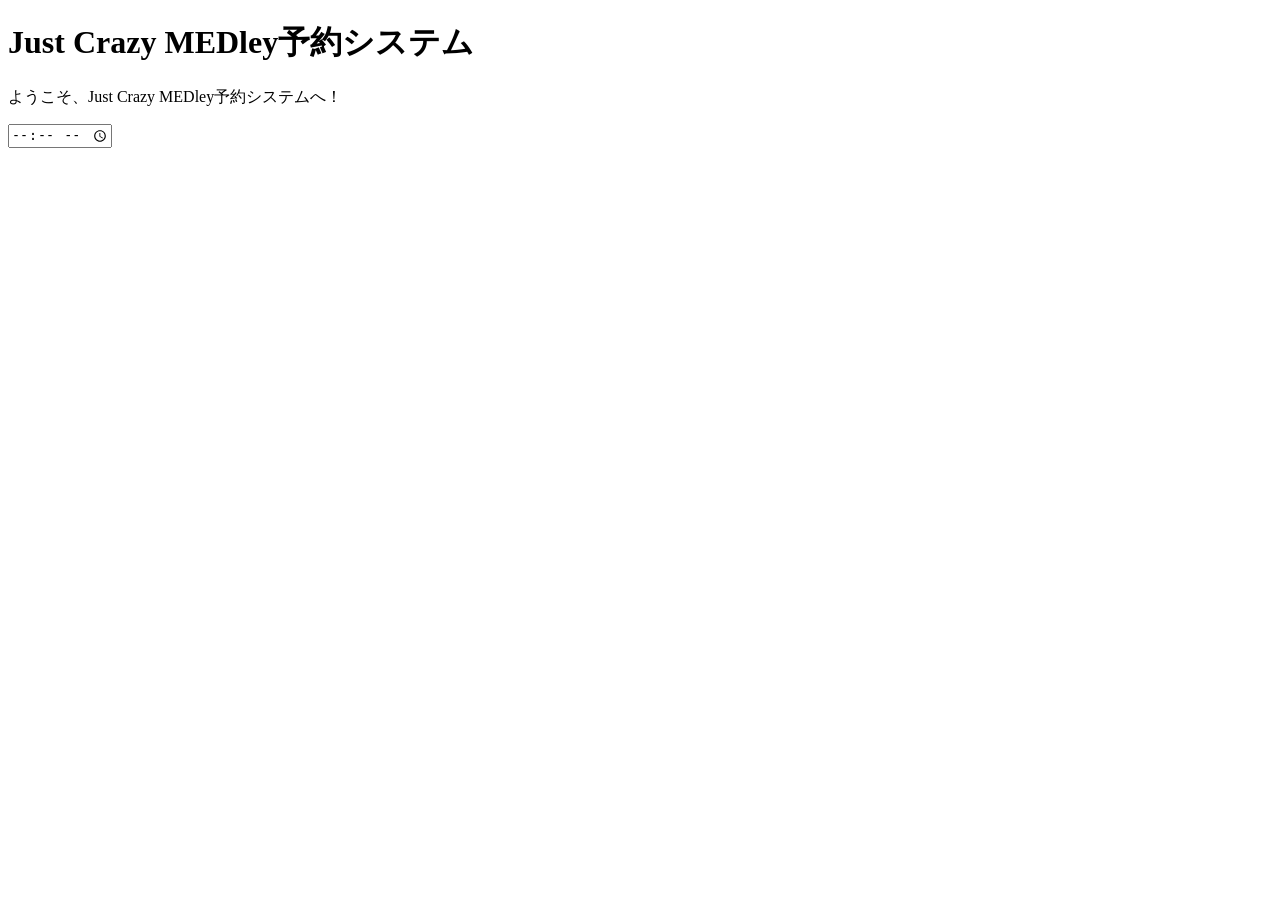
==== index.html @ ad0b1193 "1st commit とりあえずファイルを追加" ====
<!DOCTYPE html>
<html lang="jp">
<head>
    <meta charset="UTF-8">
    <meta name="viewport" content="width=device-width, initial-scale=1.0">
    <style>
      @import url('https://fonts.googleapis.com/css2?family=Noto+Sans+JP:wght@100..900&display=swap');
    </style>
    <title>3J予約システム</title>
</head>
<body>
    <h1>Just Crazy MEDley予約システム</h1>
    <p>ようこそ、Just Crazy MEDley予約システムへ！</p>
    <form action="">
        <input type="time" name="time" required> 
    </form>
</body>
</html>
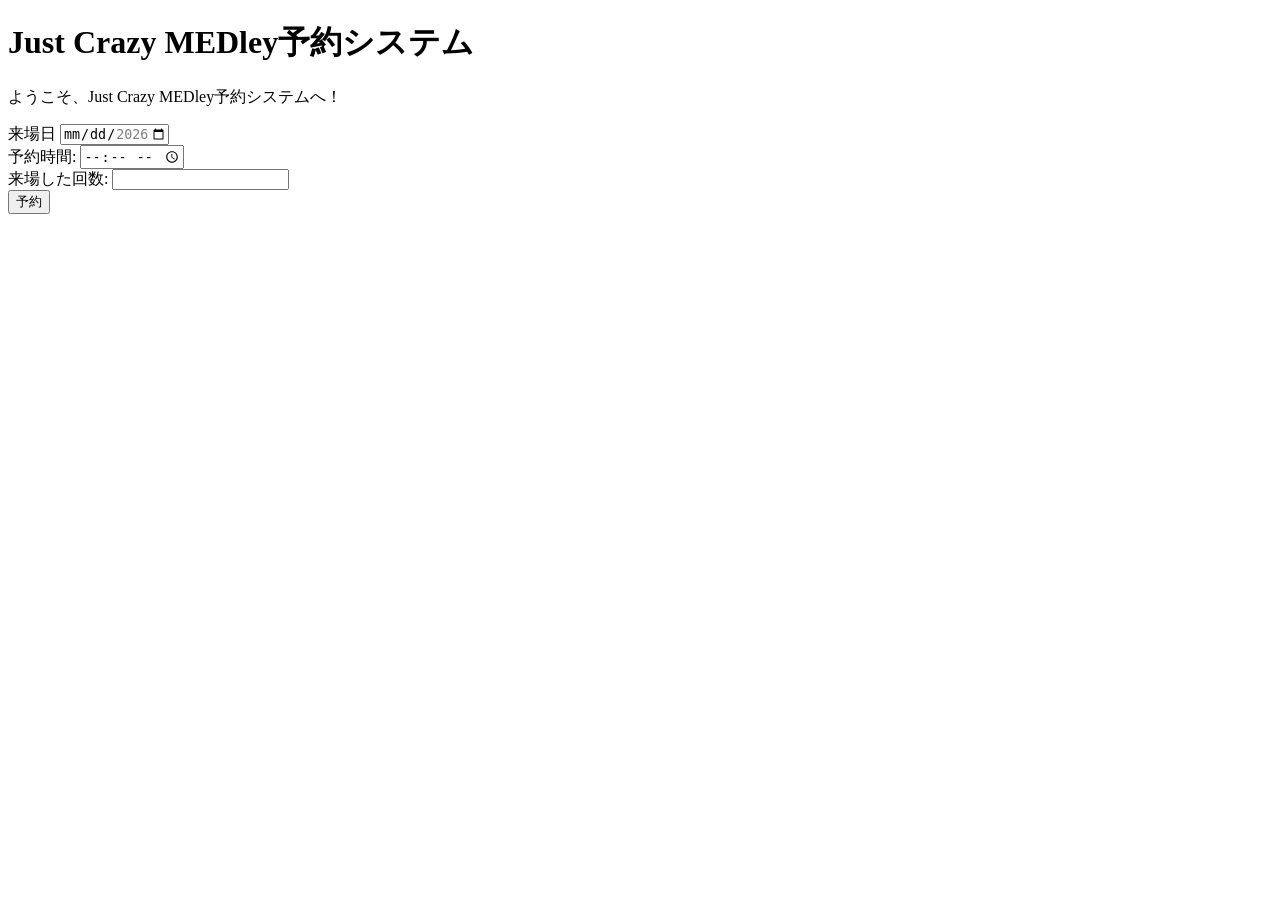
==== commit 2eb4db09: "2nd commit ローカルのD1データベースに保存できるようになった．" ====
--- a/index.html
+++ b/index.html
@@ -11,8 +11,21 @@
 <body>
     <h1>Just Crazy MEDley予約システム</h1>
     <p>ようこそ、Just Crazy MEDley予約システムへ！</p>
-    <form action="">
-        <input type="time" name="time" required> 
+    <form action="reserve.html" id="reservation-form">
+        <div>
+            <label for="date">来場日</label>
+            <input type="date" name="date" id="date" min="2026-10-31" max="2026-11-01" required>
+        </div>
+        <div>
+            <label for="time">予約時間:</label>
+            <input type="time" name="time" id="time" required>
+        </div>
+        <div>
+            <label for="number-of-times">来場した回数:</label>
+            <input type="number" name="number-of-times" id="number-of-times" min="0" required>
+        </div>
+        <input type="submit" value="予約">
     </form>
+    <script src="script.js"></script>
 </body>
 </html>
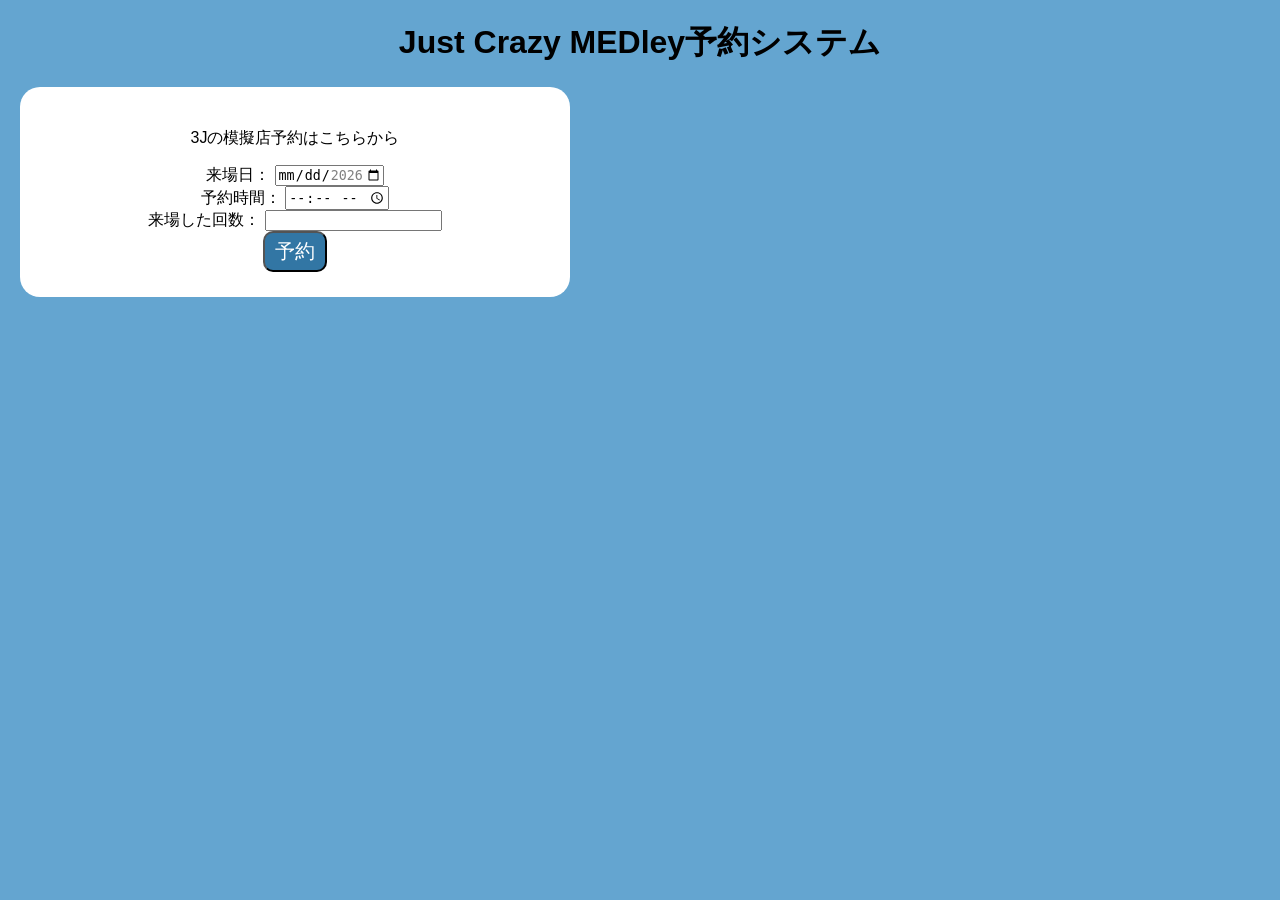
==== commit f9660226: "3rd commit 予約情報を入力して，予約情報を表示することはできた． CSSを若干いじった．" ====
--- a/index.html
+++ b/index.html
@@ -6,26 +6,29 @@
     <style>
       @import url('https://fonts.googleapis.com/css2?family=Noto+Sans+JP:wght@100..900&display=swap');
     </style>
+    <link rel="stylesheet" type="text/css" href="style.css">
     <title>3J予約システム</title>
 </head>
 <body>
     <h1>Just Crazy MEDley予約システム</h1>
-    <p>ようこそ、Just Crazy MEDley予約システムへ！</p>
-    <form action="reserve.html" id="reservation-form">
-        <div>
-            <label for="date">来場日</label>
-            <input type="date" name="date" id="date" min="2026-10-31" max="2026-11-01" required>
-        </div>
-        <div>
-            <label for="time">予約時間:</label>
-            <input type="time" name="time" id="time" required>
-        </div>
-        <div>
-            <label for="number-of-times">来場した回数:</label>
-            <input type="number" name="number-of-times" id="number-of-times" min="0" required>
-        </div>
-        <input type="submit" value="予約">
-    </form>
+    <div class="waku">
+        <p>3Jの模擬店予約はこちらから</p>
+        <form action="reserve.html" id="reservation-form">
+            <div>
+                <label for="date">来場日：</label>
+                <input type="date" name="date" id="date" min="2026-10-31" max="2026-11-01" required>
+            </div>
+            <div>
+                <label for="time">予約時間：</label>
+                <input type="time" name="time" step="300" id="time" required>
+            </div>
+            <div>
+                <label for="number-of-times">来場した回数：</label>
+                <input type="number" name="number-of-times" id="number-of-times" min="0" required>
+            </div>
+            <input type="submit" value="予約">
+        </form>
+    </div>
     <script src="script.js"></script>
 </body>
 </html>
--- a/style.css
+++ b/style.css
@@ -0,0 +1,57 @@
+/* 共通スタイル */
+body {
+  margin: 20px;
+  font-family: "Noto Sans JP", sans-serif;
+  font-optical-sizing: auto;
+  font-weight: normal;
+  font-style: normal;
+  background-color: #64a5d0;
+  text-align: center;
+}
+.waku{
+    text-align: center;
+    border: #FFF;
+    background-color: #FFF;
+    padding: 25px;
+    width : 500px;
+    border-radius: 20px;
+}
+.bango{
+  color:#FFF;
+}
+input[type="submit"] {
+  padding: 5px 10px;
+  font-size: 20px;
+  background-color: #3276a4;
+  color: #fff;
+  border-radius: 10px;
+}
+
+/* PC向け (Flexboxで横並び) */
+@media (min-width: 601px) {
+  nav ul {
+    display: flex; /* 横並びにする指定 */
+    margin: 0 auto;
+  }
+  nav li {
+    flex: 1; /* 親要素の幅に合わせて均等（25%ずつ）に分配 */
+  }
+}
+
+/* スマホ向け (縦並び) */
+@media (max-width: 600px) {
+  nav {
+    border: 2px solid #3276a4;
+    border-radius: 40px;
+  }
+  nav ul {
+    display: flex; /* 縦並びにする指定 */
+  }
+  nav li {
+    flex: 1; /* 親要素の幅に合わせて均等（25%ずつ）に分配 */
+  }
+  nav li a {
+    padding: 10px 0; /* スマホ向けにパディングを調整 */
+    font-size: 15px; /* スマホ向けにフォントサイズを調整 */
+  }
+}
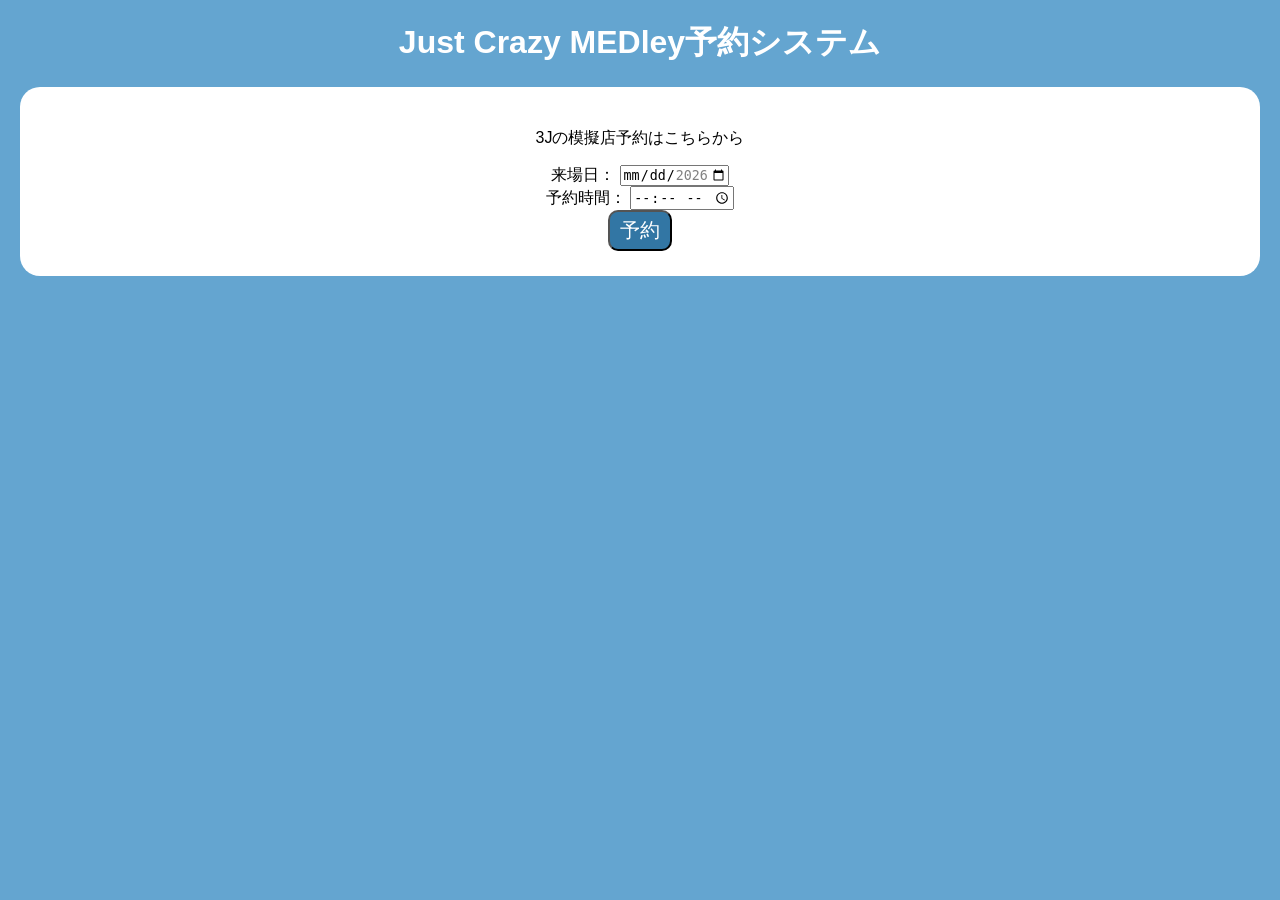
==== commit 48623fe1: "4th commit 来場回数に関する項目を削除． データをid（予約番号）で取得する方法から，ハッシュ化された値で取得する方法に変更" ====
--- a/index.html
+++ b/index.html
@@ -22,10 +22,6 @@
                 <label for="time">予約時間：</label>
                 <input type="time" name="time" step="300" id="time" required>
             </div>
-            <div>
-                <label for="number-of-times">来場した回数：</label>
-                <input type="number" name="number-of-times" id="number-of-times" min="0" required>
-            </div>
             <input type="submit" value="予約">
         </form>
     </div>
--- a/style.css
+++ b/style.css
@@ -8,16 +8,29 @@
   background-color: #64a5d0;
   text-align: center;
 }
+.yoyakubango{
+  font-size: 100px;
+  color:#3276a4;
+}
+table{
+  margin:0 auto;
+}
+.hyo{
+  border:1;
+  border-color: #64a5d0;
+  width:20%;
+  text-align: left;
+}
 .waku{
+    margin: 0 auto;
     text-align: center;
     border: #FFF;
     background-color: #FFF;
     padding: 25px;
-    width : 500px;
     border-radius: 20px;
 }
 .bango{
-  color:#FFF;
+  color:#000;
 }
 input[type="submit"] {
   padding: 5px 10px;
@@ -25,6 +38,9 @@
   background-color: #3276a4;
   color: #fff;
   border-radius: 10px;
+}
+h1{
+  color: #FFF;
 }
 
 /* PC向け (Flexboxで横並び) */
